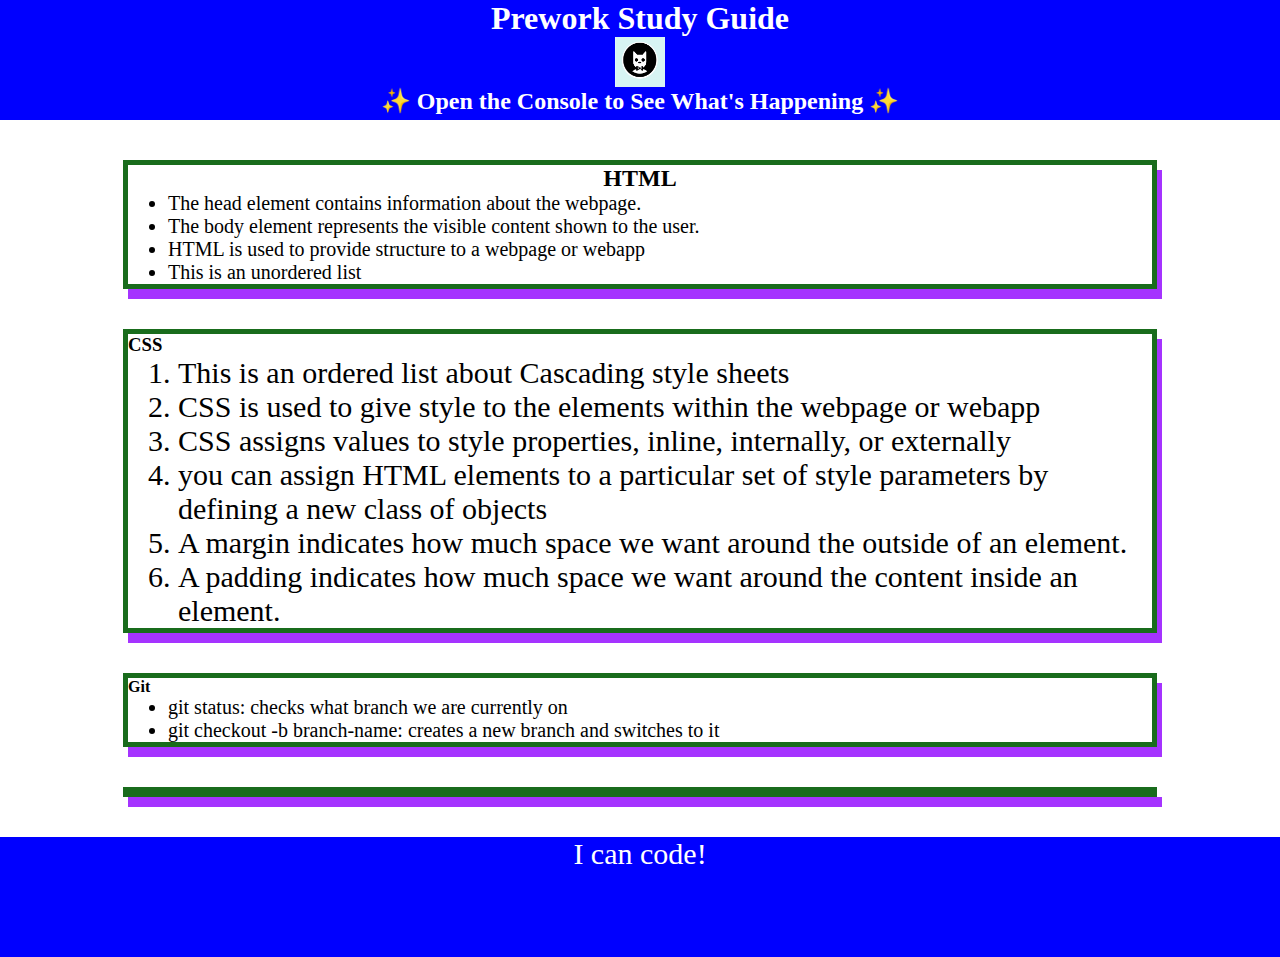
==== index.html @ 4ddb0c3c "file cleanup" ====
<!DOCTYPE html>
<html lang="en">
  <head>
    <meta charset="UTF-8" />
    <meta http-equiv="X-UA-Compatible" content="IE=edge" />
    <meta name="viewport" content="width=device-width, initial-scale=1.0" />
    <link rel="stylesheet" href="./assets/style.css"> 
    <title>Prework Study Guide</title>
  </head>
  <body>
    <header id="top">
      <h1>Prework Study Guide</h1>
      <img src="./assets/bowtie-cat.png" alt="Profile image of cat wearing a bow tie." />
      <h2>✨ Open the Console to See What's Happening ✨</h2>
    </header>
    <main>
      <section class="card" id="html-section">
        <h2>HTML</h2>
        <ul>
          <li>The head element contains information about the webpage.</li>
          <li>The body element represents the visible content shown to the user.</li>
          <li>HTML is used to provide structure to a webpage or webapp</li>
          <li> This is an unordered list </li>
        </ul>
      </section>
      <section class="card"  id="css-section">
        <h3>CSS</h3>
        <ol>
          <li> This is an ordered list about Cascading style sheets</li>
          <li>CSS is used to give style to the elements within the webpage or webapp</li>
          <li>CSS assigns values to style properties, inline, internally, or externally</li>
          <li>you can assign HTML elements to a particular set of style parameters by defining a new class of objects</li>
          <li>A margin indicates how much space we want around the outside of an element.</li>
          <li>A padding indicates how much space we want around the content inside an element.</li>
        </ol>
      </section>
      <section class="card" id="git-section">
        <h4>Git</h4>
        <ul>
          <li>git status: checks what branch we are currently on</li>
          <li>git checkout -b branch-name: creates a new branch and switches to it</li>
        </ul>
      </section>
      <section class="card" id="javascript-section">
      </section>
    </main>

    <footer>
      <p>I can code!</p>
    </footer>
    <script src="./assets/script.js"> </script>
  </body>
</html>
---- assets/style.css ----
* {
    margin: 0;
    padding: 0;
}
header,
footer {
    width: 100%;
    height: 120px;
    background-color: blue;
    color: white;
}
h1,
h2 {
    text-align: center;
}
img {
    display: block;
    height: 50px;
    width: 50px;
    margin-left: auto;
    margin-right: auto;
}
ul {
    padding-left: 40px;
    font-size: 20px;
}
ol{
    padding-left: 50px;
    font-size: 30px;
}
p {
    text-align: center;
    font-size: 30px;
  }
  .card {
    width: 80%;
    margin: 40px auto;
    border: 5px solid rgb(25, 108, 28);
    box-shadow: 5px 10px #A533FF;
  }
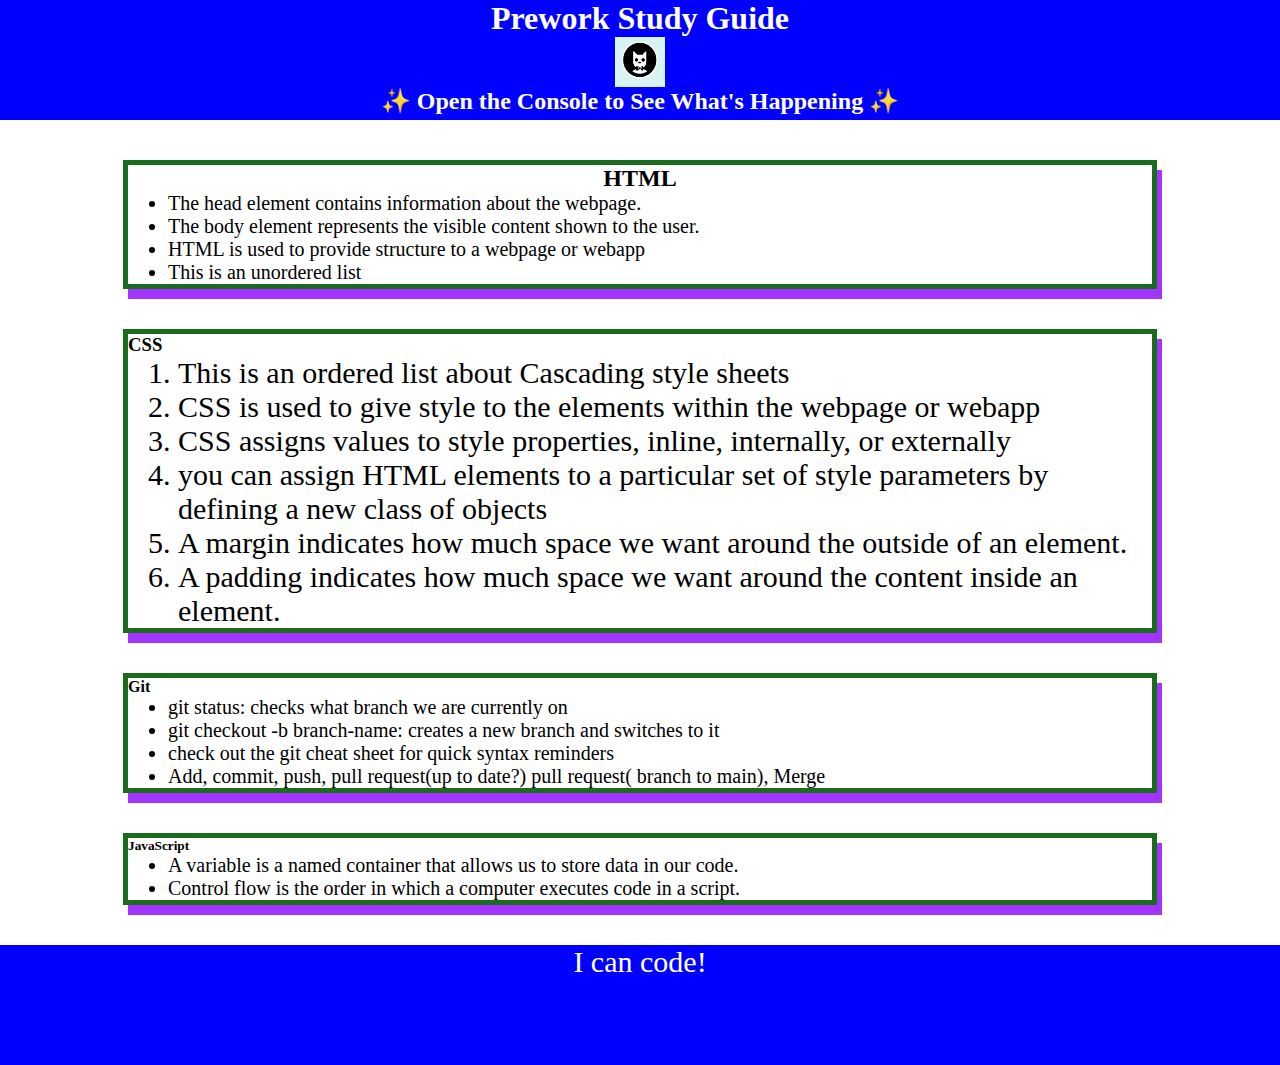
==== commit d62718ff: "First Draft of added Javascript" ====
--- a/index.html
+++ b/index.html
@@ -39,9 +39,16 @@
         <ul>
           <li>git status: checks what branch we are currently on</li>
           <li>git checkout -b branch-name: creates a new branch and switches to it</li>
+          <li> check out the git cheat sheet for quick syntax reminders</li>
+          <li>  Add, commit, push, pull request(up to date?) pull request( branch to main), Merge </li>
         </ul>
       </section>
       <section class="card" id="javascript-section">
+        <h5> JavaScript</h5>
+        <ul>
+          <li>A variable is a named container that allows us to store data in our code.</li>
+          <li>Control flow is the order in which a computer executes code in a script.</li>
+        </ul>
       </section>
     </main>
 
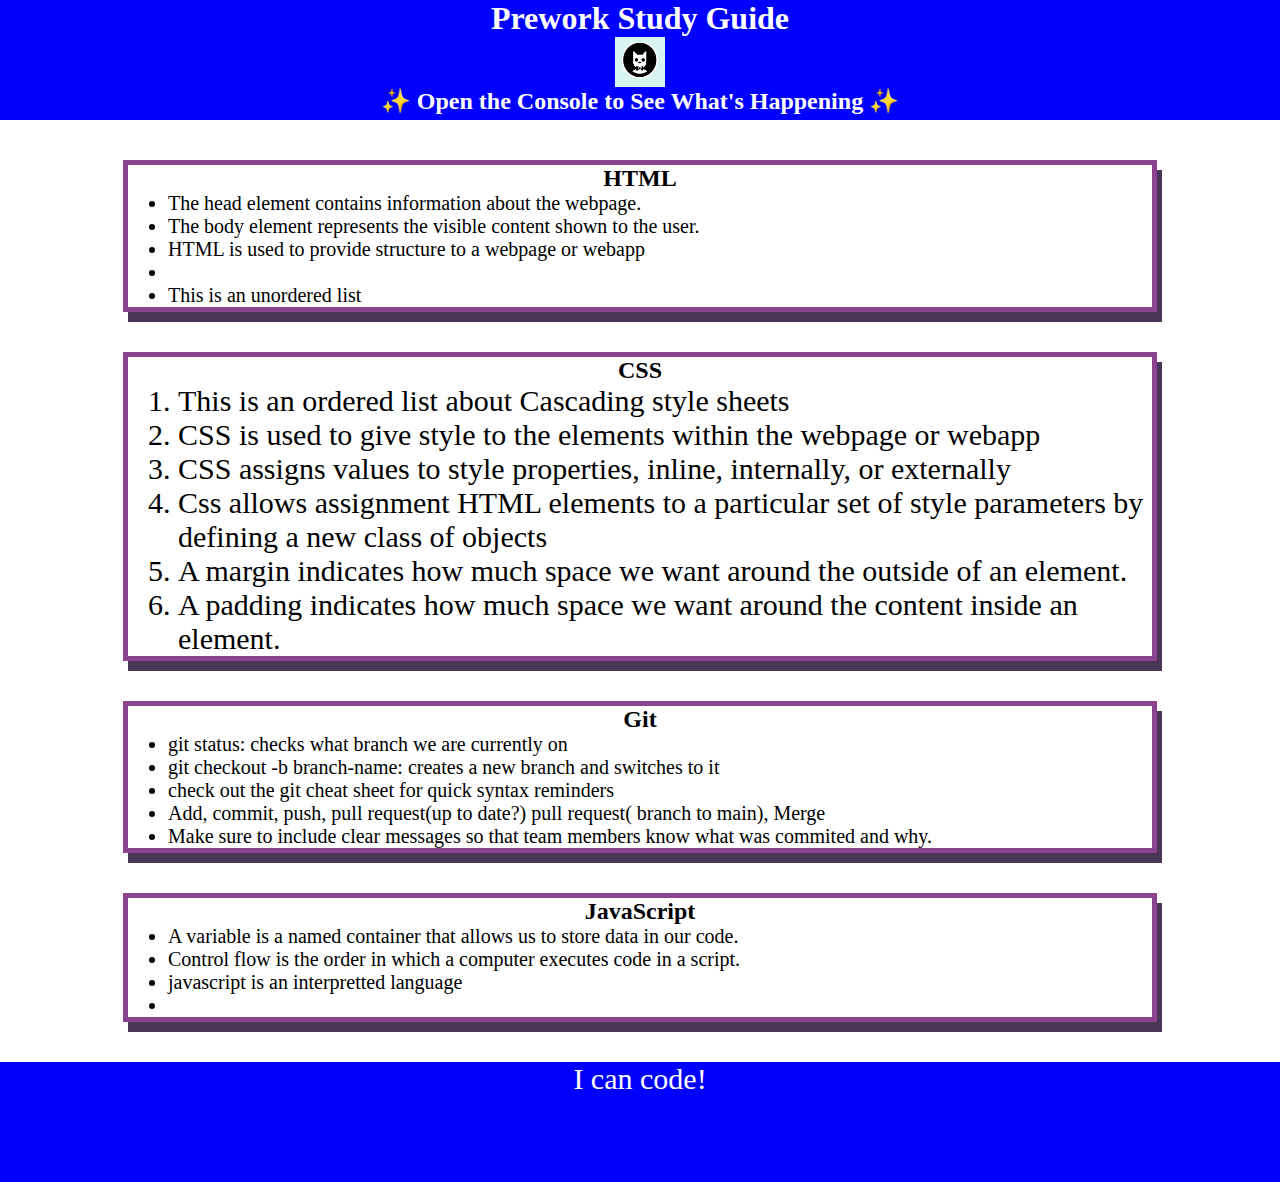
==== commit 922709dc: "fixed alignment on headers, changed shaddow and outline color for lists" ====
--- a/index.html
+++ b/index.html
@@ -20,34 +20,38 @@
           <li>The head element contains information about the webpage.</li>
           <li>The body element represents the visible content shown to the user.</li>
           <li>HTML is used to provide structure to a webpage or webapp</li>
+          <li></li>
           <li> This is an unordered list </li>
         </ul>
       </section>
       <section class="card"  id="css-section">
-        <h3>CSS</h3>
+        <h2>CSS</h2>
         <ol>
-          <li> This is an ordered list about Cascading style sheets</li>
+          <li>This is an ordered list about Cascading style sheets</li>
           <li>CSS is used to give style to the elements within the webpage or webapp</li>
           <li>CSS assigns values to style properties, inline, internally, or externally</li>
-          <li>you can assign HTML elements to a particular set of style parameters by defining a new class of objects</li>
+          <li>Css allows assignment HTML elements to a particular set of style parameters by defining a new class of objects</li>
           <li>A margin indicates how much space we want around the outside of an element.</li>
           <li>A padding indicates how much space we want around the content inside an element.</li>
         </ol>
       </section>
       <section class="card" id="git-section">
-        <h4>Git</h4>
+        <h2>Git</h2>
         <ul>
           <li>git status: checks what branch we are currently on</li>
           <li>git checkout -b branch-name: creates a new branch and switches to it</li>
-          <li> check out the git cheat sheet for quick syntax reminders</li>
-          <li>  Add, commit, push, pull request(up to date?) pull request( branch to main), Merge </li>
+          <li>check out the git cheat sheet for quick syntax reminders</li>
+          <li>Add, commit, push, pull request(up to date?) pull request( branch to main), Merge </li>
+          <li>Make sure to include clear messages so that team members know what was commited and why.</li>
         </ul>
       </section>
       <section class="card" id="javascript-section">
-        <h5> JavaScript</h5>
+        <h2> JavaScript</h2>
         <ul>
           <li>A variable is a named container that allows us to store data in our code.</li>
           <li>Control flow is the order in which a computer executes code in a script.</li>
+          <li>javascript is an interpretted language</li>
+          <li></li>
         </ul>
       </section>
     </main>
--- a/assets/style.css
+++ b/assets/style.css
@@ -35,6 +35,6 @@
   .card {
     width: 80%;
     margin: 40px auto;
-    border: 5px solid rgb(25, 108, 28);
-    box-shadow: 5px 10px #A533FF;
+    border: 5px solid rgb(137, 67, 143);
+    box-shadow: 5px 10px #4a3758;
   }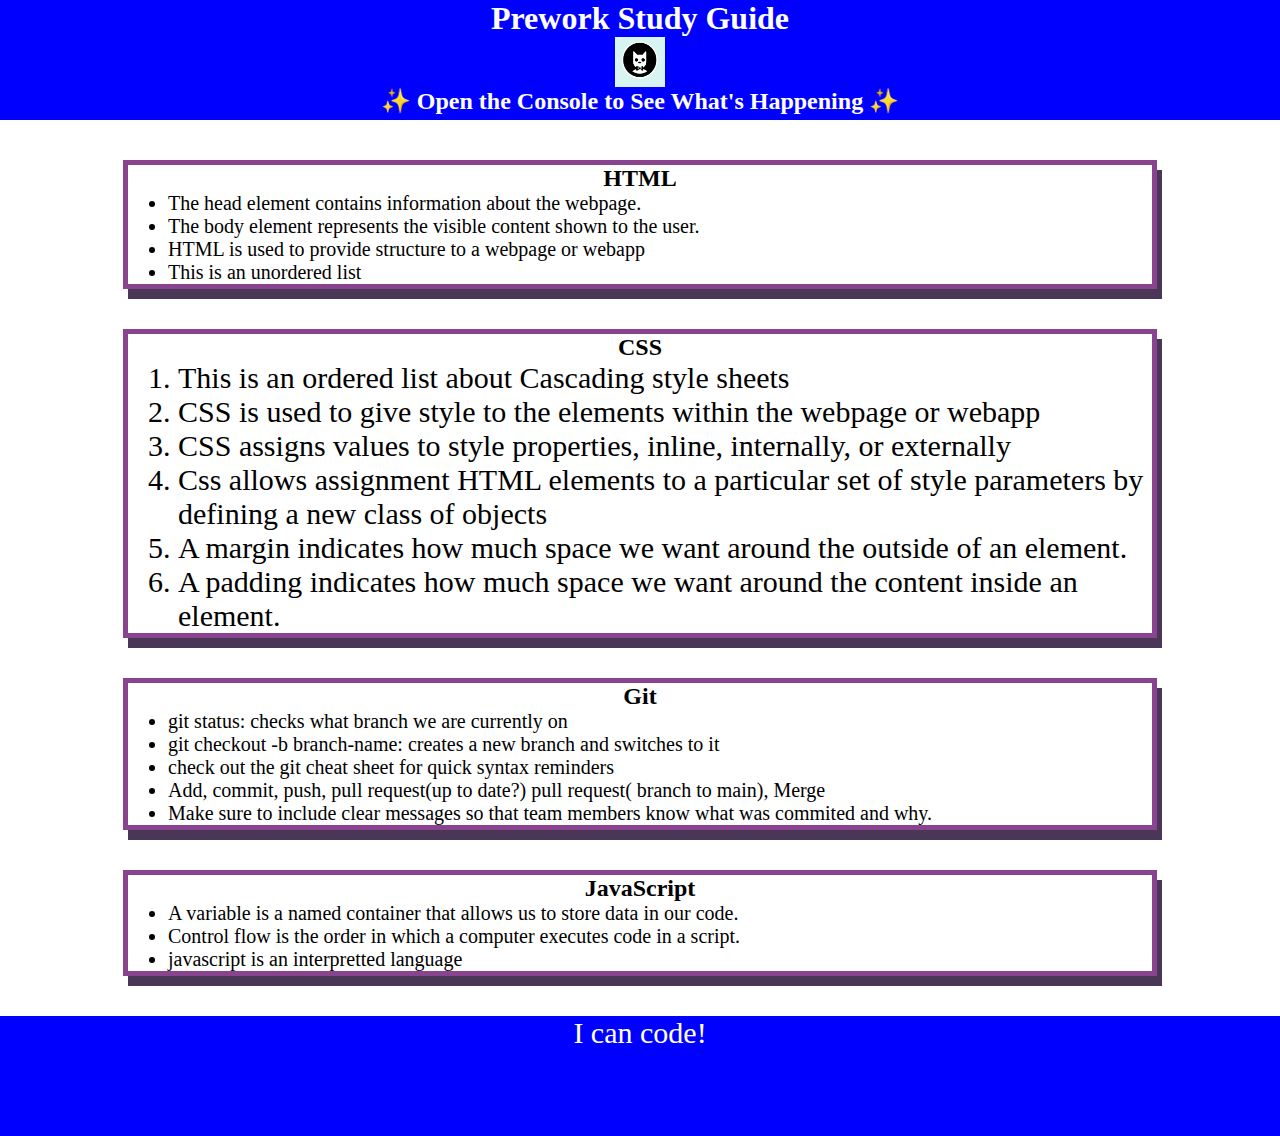
==== commit 22e5e57a: "final touches" ====
--- a/index.html
+++ b/index.html
@@ -20,7 +20,7 @@
           <li>The head element contains information about the webpage.</li>
           <li>The body element represents the visible content shown to the user.</li>
           <li>HTML is used to provide structure to a webpage or webapp</li>
-          <li></li>
+          
           <li> This is an unordered list </li>
         </ul>
       </section>
@@ -51,7 +51,7 @@
           <li>A variable is a named container that allows us to store data in our code.</li>
           <li>Control flow is the order in which a computer executes code in a script.</li>
           <li>javascript is an interpretted language</li>
-          <li></li>
+          
         </ul>
       </section>
     </main>
